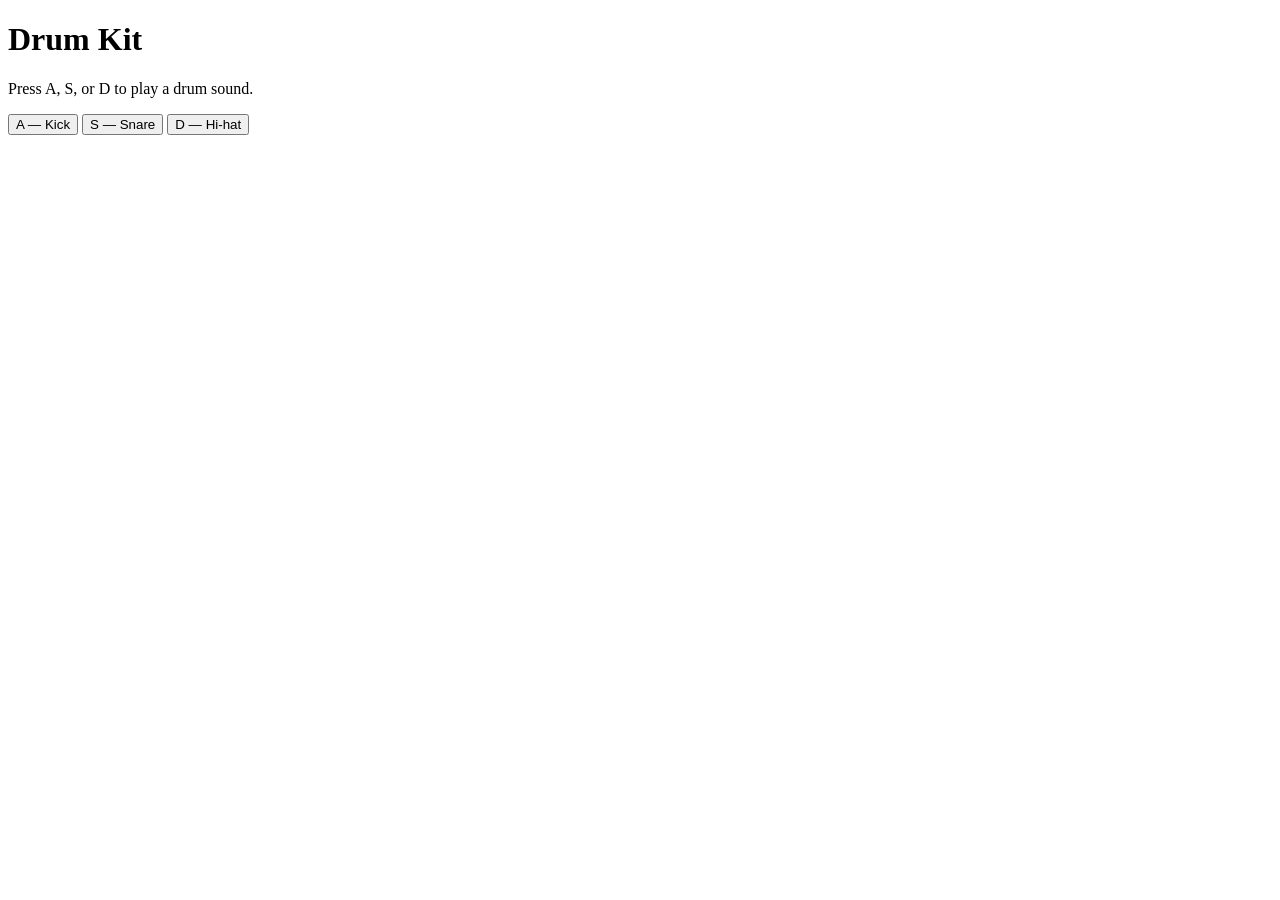
==== Homework2/index.html @ f32e195f "feat(hw2): define HTML data-sound contract for drum kit" ====
<!DOCTYPE html>
<html lang="en">
<head>
    <meta charset="UTF-8">
    <meta name="viewport" content="width=device-width, initial-scale=1.0">
    <title>Drum Kit</title>
</head>
<body>
    <main>
        <h1>Drum Kit</h1>
        <p>Press A, S, or D to play a drum sound.</p>

        <section aria-label="Drum pads">
            <button type="button" data-key="a" data-sound="kick">
                A — Kick
            </button>
            <button type="button" data-key="s" data-sound="snare">
                S — Snare
            </button>
            <button type="button" data-key="d" data-sound="hihat">
                D — Hi-hat
            </button>
        </section>

        <audio data-sound="kick" src="sounds/kick.wav" preload="auto"></audio>
        <audio data-sound="snare" src="sounds/snare.wav" preload="auto"></audio>
        <audio data-sound="hihat" src="sounds/hihat.wav" preload="auto"></audio>
    </main>
</body>
</html>
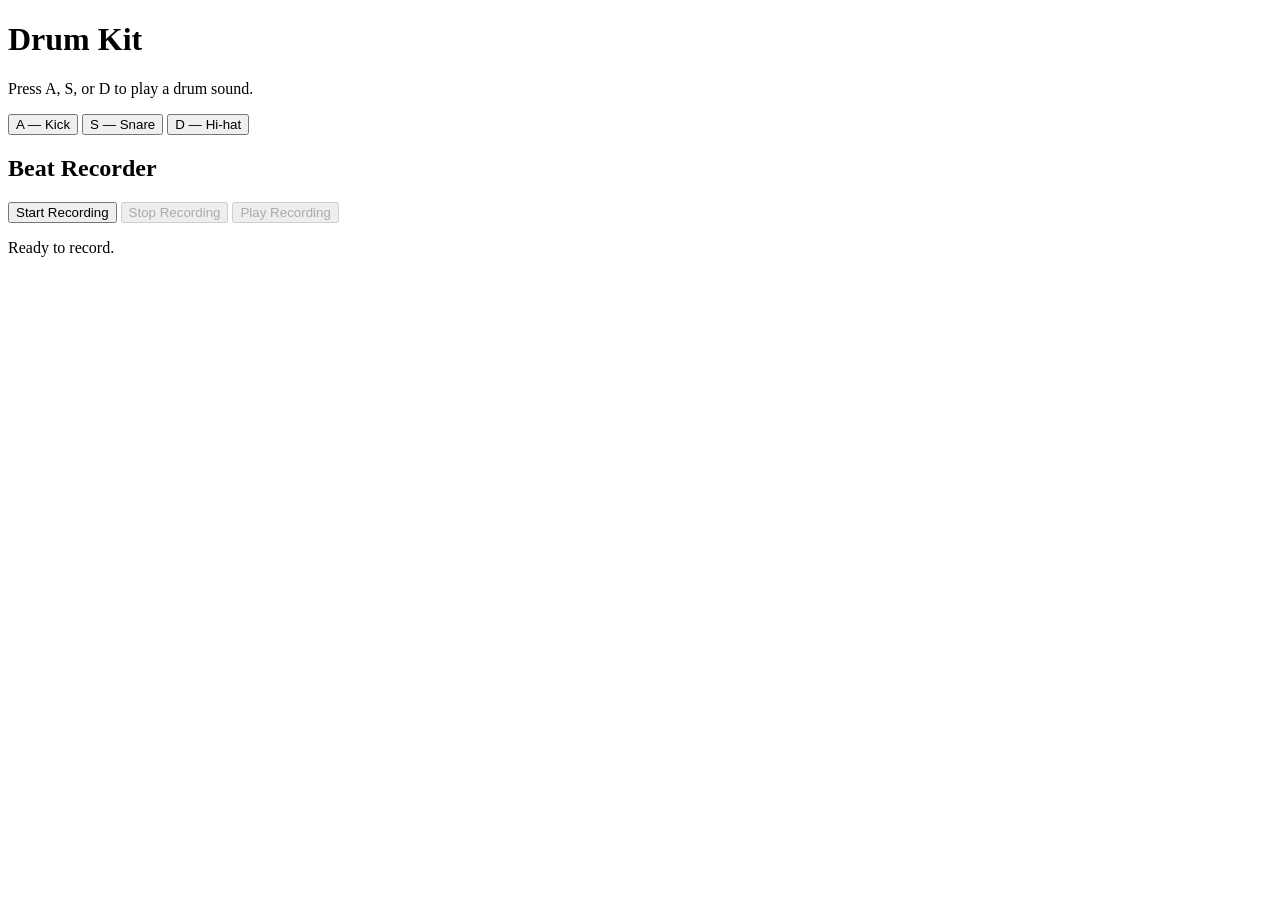
==== commit 56cbc024: "feat(hw2): add FIFO beat recorder with timestamped playback" ====
--- a/Homework2/index.html
+++ b/Homework2/index.html
@@ -4,6 +4,9 @@
     <meta charset="UTF-8">
     <meta name="viewport" content="width=device-width, initial-scale=1.0">
     <title>Drum Kit</title>
+   <script src="audio-engine.js" defer></script>
+<script src="beat-recorder.js" defer></script>
+<script src="app.js" defer></script>
 </head>
 <body>
     <main>
@@ -25,6 +28,16 @@
         <audio data-sound="kick" src="sounds/kick.wav" preload="auto"></audio>
         <audio data-sound="snare" src="sounds/snare.wav" preload="auto"></audio>
         <audio data-sound="hihat" src="sounds/hihat.wav" preload="auto"></audio>
+        <section aria-labelledby="recorder-title">
+    <h2 id="recorder-title">Beat Recorder</h2>
+
+    <button id="record-btn" type="button">Start Recording</button>
+    <button id="stop-btn" type="button" disabled>Stop Recording</button>
+    <button id="play-btn" type="button" disabled>Play Recording</button>
+
+    <p id="record-status" role="status">Ready to record.</p>
+    <ol id="beat-list" aria-label="Recorded beats"></ol>
+</section>
     </main>
 </body>
 </html>
